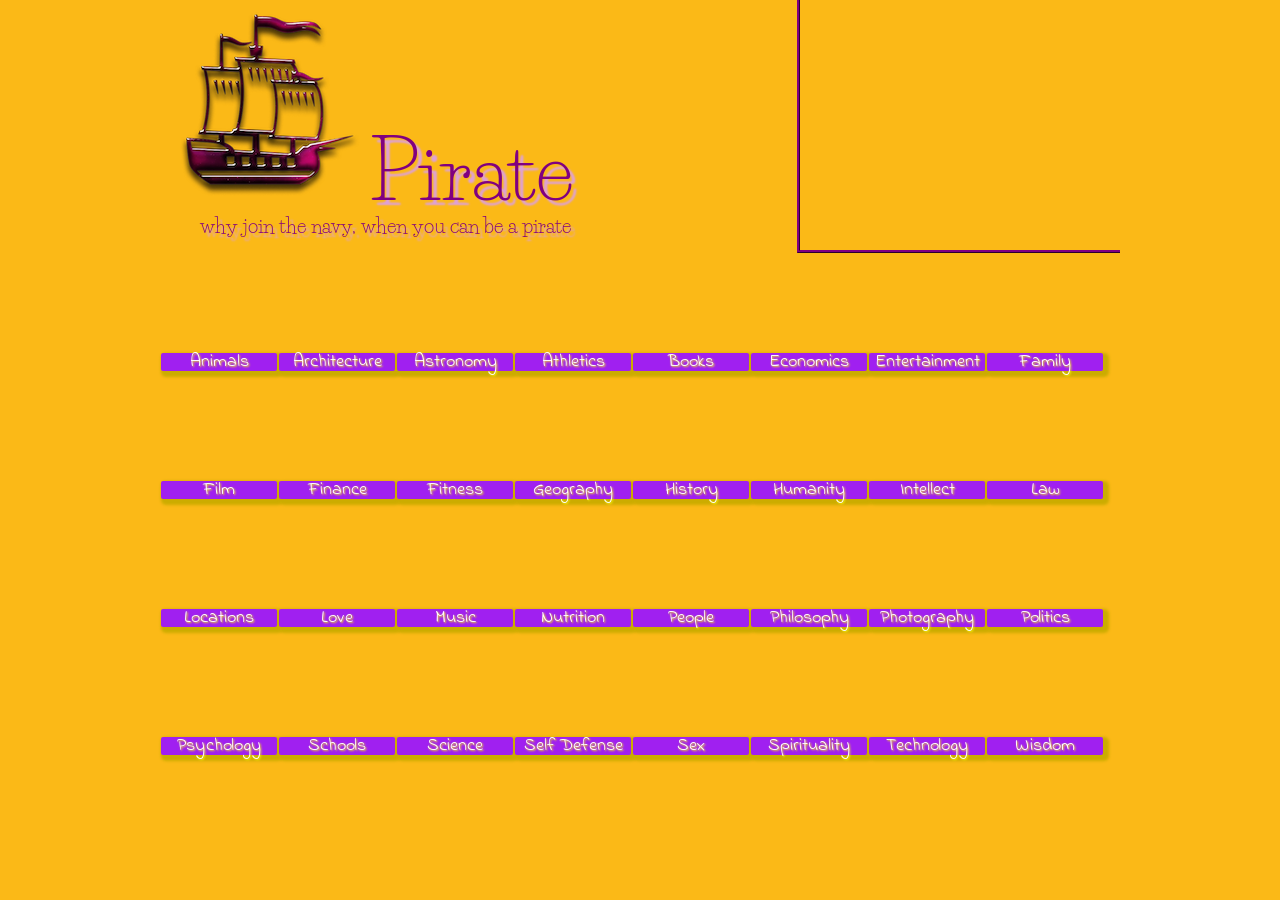
==== pirateindex.html @ 25b36ff4 "project pirate" ====
<!DOCTYPE html>
<html>
	<head>
	<meta charset="utf-8">
	<link rel="stylesheet" type="text/css" href="pirate.css">
	<link href='http://fonts.googleapis.com/css?family=Life+Savers:700' rel='stylesheet' type='text/css'>
	<link href='http://fonts.googleapis.com/css?family=Indie+Flower' rel='stylesheet' type='text/css'>
	<title>Pirate</title>
	</head>
		<body>
		
				<div class="container">

					

				

						<header class="slogan group">
							<iframe class="form group" height="250" allowTransparency="true" frameborder="1" scrolling="no" style="width:320px;border:yes"  src="http://sammythesamurai.wufoo.com/embed/z7x3p3/"><a href="http://sammythesamurai.wufoo.	com/forms/z7x3p3/"></a>
							</iframe>
							<h1><img src="pirateship.png">Pirate</h1> <p>why join the navy, when you can be a pirate</p>
						</header>


						<aside class="top group">
							<ul>
								<li><a href="pirateanimals.html">Animals</a></li>
								<li><a href="piratearchitecture.html">Architecture</a></li>
								<li><a href="pirateastronomy.html">Astronomy</a></li>
								<li><a href="pirateathletics.html">Athletics</a></li>
								<li><a href="piratebooks.hmtl">Books</a></li>
								<li><a href="pirateeconomics.html">Economics</a></li>
								<li><a href="pirateentertainment.html">Entertainment</a></li>
								<li><a href="piratefamily.html">Family</a></li>
						</aside>

						<aside class="2 group">
							<ul>
								<li><a href="piratefilm.html">Film</a></li>
								<li><a href="piratefinance.html">Finance</a></li>
								<li><a href="piratefitness.html">Fitness</a></li>
								<li><a href="pirategeography.html">Geography</a></li>
								<li><a href="piratehistory.hmtl">History</a></li>
								<li><a href="piratehumanity.html">Humanity</a></li>
								<li><a href="pirateintellect.html">Intellect</a></li>
								<li><a href="piratelaw.html">Law</a></li>
						</aside>

						<aside class="3 group">
							<ul>
								<li><a href="piratelocations.html">Locations</a></li>
								<li><a href="piratelove.html">Love</a></li>
								<li><a href="piratemusic.html">Music</a></li>
								<li><a href="piratenutrition.html">Nutrition</a></li>
								<li><a href="pirateinfluentialpeople.hmtl">People</a></li>
								<li><a href="piratephilosophy.html">Philosophy</a></li>
								<li><a href="piratephotography.html">Photography</a></li>
								<li><a href="piratepolitics.html">Politics</a></li>
						</aside>
								
						<aside class="4 group">
							<ul>
								<li><a href="piratepsychology.html">Psychology</a></li>
								<li><a href="pirateschools.html">Schools</a></li>
								<li><a href="piratescience.html">Science</a></li>
								<li><a href="pirateselfdefense.html">Self Defense</a></li>
								<li><a href="piratesex.hmtl">Sex</a></li>
								<li><a href="piratespirituality.html">Spirituality</a></li>
								<li><a href="piratetechnology.html">Technology</a></li>
								<li><a href="piratewisdom.html">Wisdom</a></li>
						</aside>
				</div>

		</body>
</html>
---- pirate.css ----
html, body, div, span, applet, object, iframe,
h1, h2, h3, h4, h5, h6, p, blockquote, pre,
a, abbr, acronym, address, big, cite, code,
del, dfn, em, img, ins, kbd, q, s, samp,
small, strike, strong, sub, sup, tt, var,
b, u, i, center,
dl, dt, dd, ol, ul, li,
fieldset, form, label, legend,
table, caption, tbody, tfoot, thead, tr, th, td,
article, aside, canvas, details, embed, 
figure, figcaption, footer, header, hgroup, 
menu, nav, output, ruby, section, summary,
time, mark, audio, video {
	margin: 0;
	padding: 0;
	border: 0;
	font-size: 100%;
	font: inherit;
	vertical-align: baseline;
}
/* HTML5 display-role reset for older browsers */
article, aside, details, figcaption, figure, 
footer, header, hgroup, menu, nav, section {
	display: block;
}
body {
	line-height: 1;
}
ol, ul {
	list-style: none;
}
blockquote, q {
	quotes: none;
}
blockquote:before, blockquote:after,
q:before, q:after {
	content: '';
	content: none;
}
table {
	border-collapse: collapse;
	border-spacing: 0;
}


/*Override CSS Reset*/

 
iframe .group {
	height: 250px;
	width: 320px;
	float: left;
	padding: 5px;
}


header .group {
	border-bottom: ridge purple;
	border-left: ridge purple;
	float: right;
}


body {
		background-color: #FBB917;
}


.container {
	margin: 0 auto;
	width: 960px;
}



h1 {
	color: #800080;
	display: inline;
	font-family: 'Life Savers', cursive;
	font-size: 80px;
	margin-bottom: 20px;
	padding: 10px 10px;
	src: url ('http://fonts.googleapis.com/css?family=Life+Savers:700');
	text-shadow: 5px 5px 2px #DDA0DD;
}


p {
	color: #800080;
	font-family: 'Life Savers', cursive;
	font-size: 20px;
	padding: 5px 10px 10px 40px;
	src: url ('http://fonts.googleapis.com/css?family=Life+Savers:700');
	text-shadow: 4px 4px 2px #DDA0DD;	
}

.group ul li a:hover {
	color: yellow;
}

.group ul li a {
	background: #A020F0;
	border: #C7A317;
	border: auto;
	border-radius: 2px;
	box-shadow: 3px 3px 3px 3px #ccac00;
	color: white;
	float: left;
	font-family: 'Indie Flower', cursive;
	src: url ('http://fonts.googleapis.com/css?family=Indie+Flower');
	font-size: 18px;
	list-style-type: none;
	margin: 1px;
	margin-bottom: 10px;
	margin-top: 100px;
	text-align: center;
	text-decoration: none;
	text-shadow: 1px 1px 2px yellow;
	width: 116px;
}


.group:before,
.group:after {
    content: "";
    display: table;
} 
.group:after {
    clear: both;
}
.group {
    zoom: 1; /* For IE 6/7 (trigger hasLayout) */
}
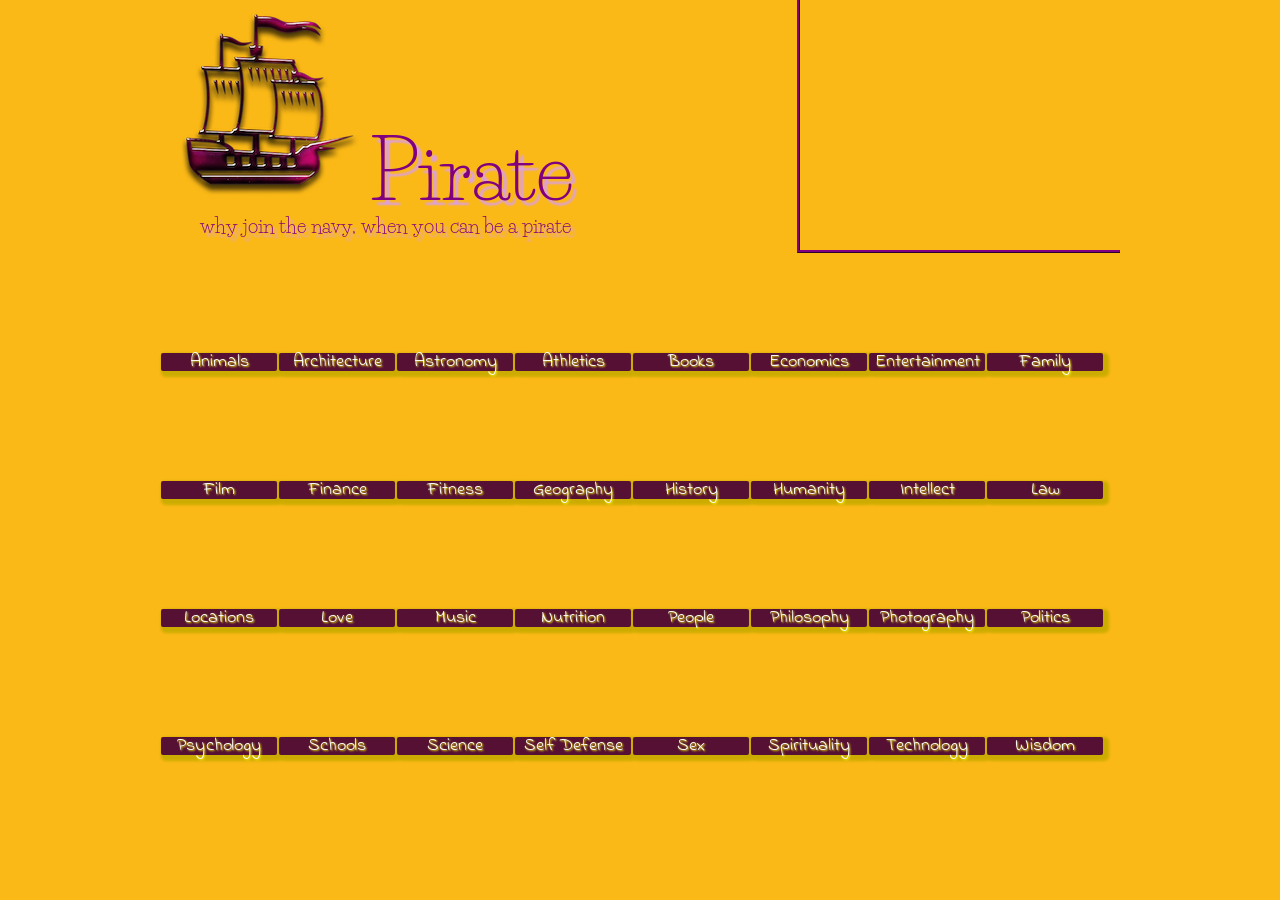
==== commit 1b00da6c: "changed color scheme" ====
--- a/pirateindex.html
+++ b/pirateindex.html
@@ -16,7 +16,7 @@
 				
 
 						<header class="slogan group">
-							<iframe class="form group" height="250" allowTransparency="true" frameborder="1" scrolling="no" style="width:320px;border:yes"  src="http://sammythesamurai.wufoo.com/embed/z7x3p3/"><a href="http://sammythesamurai.wufoo.	com/forms/z7x3p3/"></a>
+							<iframe class="form group" height="250" allowTransparency="true" frameborder="1" scrolling="no" style="width:320px;border:yes"  src="http://sammythesamurai.wufoo.com/embed/z7x3p3/"><a href="http://sammythesamurai.wufoo.com/forms/z7x3p3/"></a>
 							</iframe>
 							<h1><img src="pirateship.png">Pirate</h1> <p>why join the navy, when you can be a pirate</p>
 						</header>
--- a/pirate.css
+++ b/pirate.css
@@ -99,7 +99,7 @@
 }
 
 .group ul li a {
-	background: #A020F0;
+	background: #551033;
 	border: #C7A317;
 	border: auto;
 	border-radius: 2px;
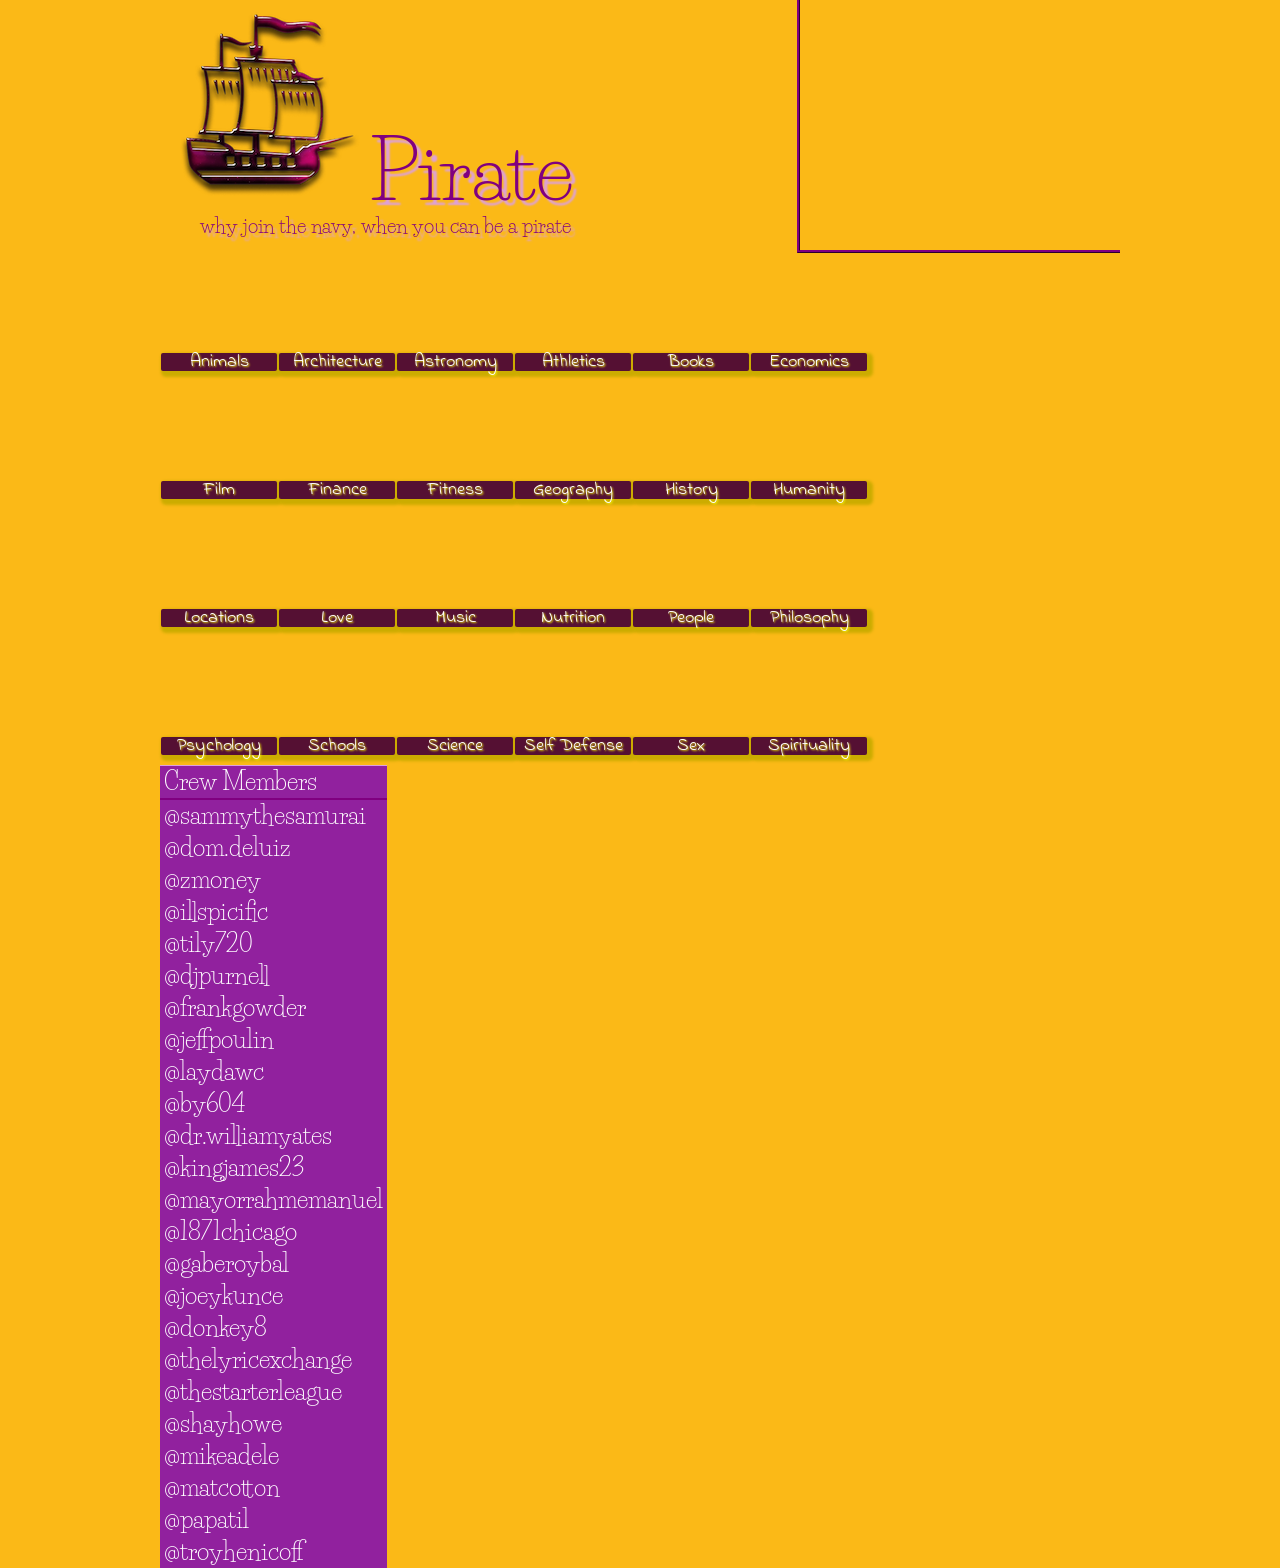
==== commit dad0467b: "added users" ====
--- a/pirateindex.html
+++ b/pirateindex.html
@@ -21,54 +21,88 @@
 							<h1><img src="pirateship.png">Pirate</h1> <p>why join the navy, when you can be a pirate</p>
 						</header>
 
+							<section>
 
-						<aside class="top group">
-							<ul>
-								<li><a href="pirateanimals.html">Animals</a></li>
-								<li><a href="piratearchitecture.html">Architecture</a></li>
-								<li><a href="pirateastronomy.html">Astronomy</a></li>
-								<li><a href="pirateathletics.html">Athletics</a></li>
-								<li><a href="piratebooks.hmtl">Books</a></li>
-								<li><a href="pirateeconomics.html">Economics</a></li>
-								<li><a href="pirateentertainment.html">Entertainment</a></li>
-								<li><a href="piratefamily.html">Family</a></li>
-						</aside>
 
-						<aside class="2 group">
-							<ul>
-								<li><a href="piratefilm.html">Film</a></li>
-								<li><a href="piratefinance.html">Finance</a></li>
-								<li><a href="piratefitness.html">Fitness</a></li>
-								<li><a href="pirategeography.html">Geography</a></li>
-								<li><a href="piratehistory.hmtl">History</a></li>
-								<li><a href="piratehumanity.html">Humanity</a></li>
-								<li><a href="pirateintellect.html">Intellect</a></li>
-								<li><a href="piratelaw.html">Law</a></li>
-						</aside>
 
-						<aside class="3 group">
-							<ul>
-								<li><a href="piratelocations.html">Locations</a></li>
-								<li><a href="piratelove.html">Love</a></li>
-								<li><a href="piratemusic.html">Music</a></li>
-								<li><a href="piratenutrition.html">Nutrition</a></li>
-								<li><a href="pirateinfluentialpeople.hmtl">People</a></li>
-								<li><a href="piratephilosophy.html">Philosophy</a></li>
-								<li><a href="piratephotography.html">Photography</a></li>
-								<li><a href="piratepolitics.html">Politics</a></li>
-						</aside>
-								
-						<aside class="4 group">
-							<ul>
-								<li><a href="piratepsychology.html">Psychology</a></li>
-								<li><a href="pirateschools.html">Schools</a></li>
-								<li><a href="piratescience.html">Science</a></li>
-								<li><a href="pirateselfdefense.html">Self Defense</a></li>
-								<li><a href="piratesex.hmtl">Sex</a></li>
-								<li><a href="piratespirituality.html">Spirituality</a></li>
-								<li><a href="piratetechnology.html">Technology</a></li>
-								<li><a href="piratewisdom.html">Wisdom</a></li>
-						</aside>
+								<aside class="top group">
+									<ul>
+										<li><a href="pirateanimals.html">Animals</a></li>
+										<li><a href="piratearchitecture.html">Architecture</a></li>
+										<li><a href="pirateastronomy.html">Astronomy</a></li>
+										<li><a href="pirateathletics.html">Athletics</a></li>
+										<li><a href="piratebooks.hmtl">Books</a></li>
+										<li><a href="pirateeconomics.html">Economics</a></li>
+
+
+								</aside>
+
+								<aside class="2 group">
+									<ul>
+										<li><a href="piratefilm.html">Film</a></li>
+										<li><a href="piratefinance.html">Finance</a></li>
+										<li><a href="piratefitness.html">Fitness</a></li>
+										<li><a href="pirategeography.html">Geography</a></li>
+										<li><a href="piratehistory.hmtl">History</a></li>
+										<li><a href="piratehumanity.html">Humanity</a></li>						
+								</aside>
+
+								<aside class="3 group">
+									<ul>
+										<li><a href="piratelocations.html">Locations</a></li>
+										<li><a href="piratelove.html">Love</a></li>
+										<li><a href="piratemusic.html">Music</a></li>
+										<li><a href="piratenutrition.html">Nutrition</a></li>
+										<li><a href="pirateinfluentialpeople.hmtl">People</a></li>
+										<li><a href="piratephilosophy.html">Philosophy</a></li>
+								</aside>
+										
+								<aside class="4 group">
+									<ul>
+										<li><a href="piratepsychology.html">Psychology</a></li>
+										<li><a href="pirateschools.html">Schools</a></li>
+										<li><a href="piratescience.html">Science</a></li>
+										<li><a href="pirateselfdefense.html">Self Defense</a></li>
+										<li><a href="piratesex.hmtl">Sex</a></li>
+										<li><a href="piratespirituality.html">Spirituality</a></li>
+								</aside>
+							</section>
+
+
+							<article class="group">
+								<table class="users">
+									<tr>
+										<th>Crew Members</th>
+									</tr>
+										<tr><td>@sammythesamurai</td></tr>
+										<tr><td>@dom.deluiz</td></tr>
+										<tr><td>@zmoney</td></tr>
+										<tr><td>@illspicific</td></tr>
+										<tr><td>@tily720</td></tr>
+										<tr><td>@djpurnell</td></tr>
+										<tr><td>@frankgowder</td></tr>
+										<tr><td>@jeffpoulin</td></tr>
+										<tr><td>@laydawc</td></tr>
+										<tr><td>@by604</td></tr>
+										<tr><td>@dr.williamyates</td></tr>
+										<tr><td>@kingjames23</td></tr>
+										<tr><td>@mayorrahmemanuel</td></tr>
+										<tr><td>@1871chicago</td></tr>
+										<tr><td>@gaberoybal</td></tr>
+										<tr><td>@joeykunce</td></tr>
+										<tr><td>@donkey8</td></tr>
+										<tr><td>@thelyricexchange</td></tr>
+										<tr><td>@thestarterleague</td></tr>
+										<tr><td>@shayhowe</td></tr>
+										<tr><td>@mikeadele</td></tr>
+										<tr><td>@matcotton</td></tr>
+										<tr><td>@papatil</td></tr>
+										<tr><td>@troyhenicoff</td></tr>
+							</table>
+						</article>
+
+
+						
 				</div>
 
 		</body>
--- a/pirate.css
+++ b/pirate.css
@@ -119,6 +119,41 @@
 	width: 116px;
 }
 
+article .group {
+	float: right;
+}
+
+table {
+	border-radius: 5px;
+	width: 200px;
+}
+
+th, td {
+	padding: 4px;
+	font-size: 24px;
+	font-family: 'Life Savers', cursive;
+	src: url ('http://fonts.googleapis.com/css?family=Life+Savers:700');
+}
+
+th {
+	border-bottom: 2px solid #800080;
+	border-top: 1px solid #DDA0DD;
+	text-align: left;
+}
+
+tr {
+	background-color: #91219E;
+	color: white;
+	font-family: 'Life Savers', cursive;
+	src: url ('http://fonts.googleapis.com/css?family=Life+Savers:700');
+}
+
+tr:hover {
+	color: #DDA0DD;
+}
+
+
+
 
 .group:before,
 .group:after {
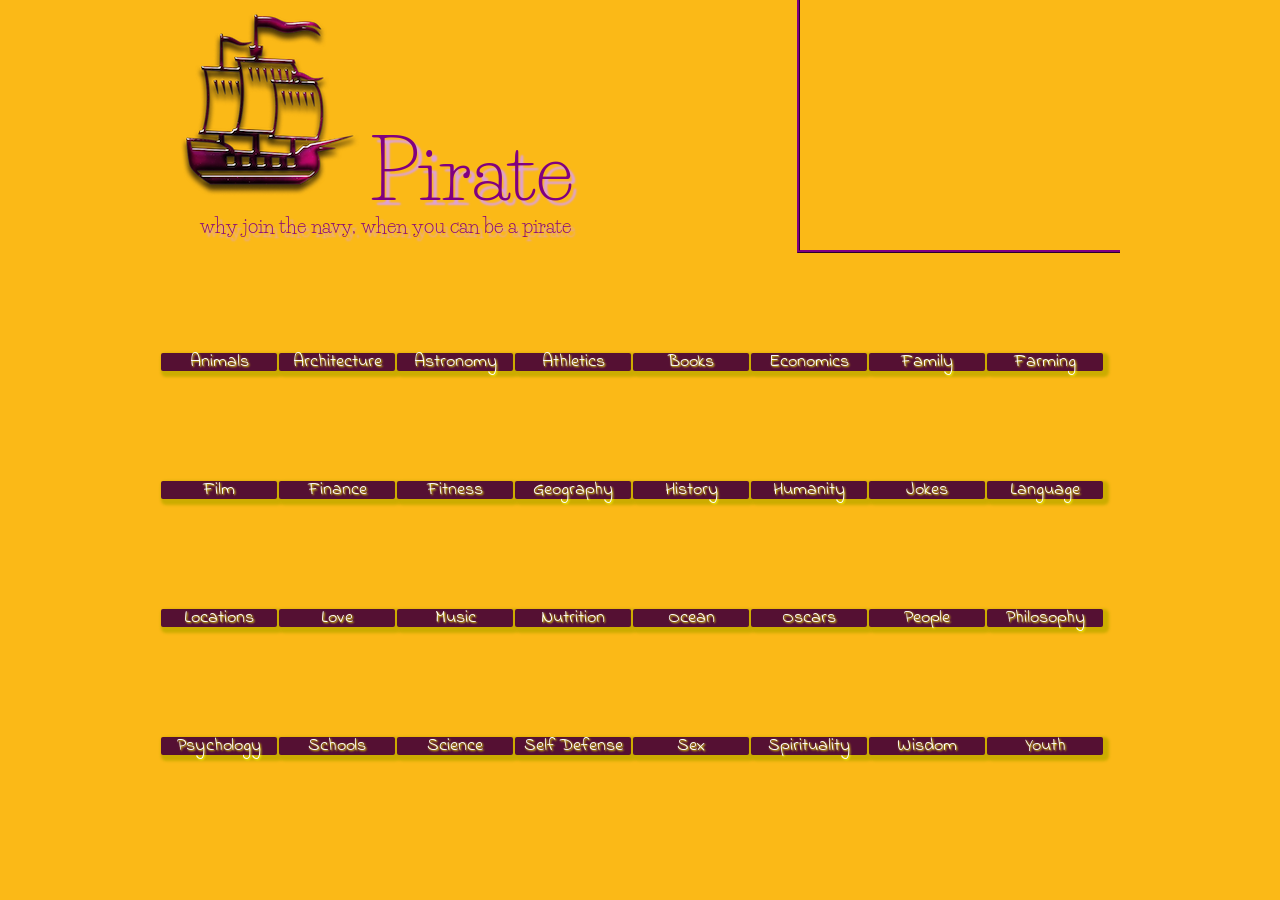
==== commit ec4dcecc: "deleted users for now, added subjects" ====
--- a/pirateindex.html
+++ b/pirateindex.html
@@ -33,6 +33,9 @@
 										<li><a href="pirateathletics.html">Athletics</a></li>
 										<li><a href="piratebooks.hmtl">Books</a></li>
 										<li><a href="pirateeconomics.html">Economics</a></li>
+										<li><a href="piratefamily.hmtl">Family</a></li>
+										<li><a href="piratefarming.html">Farming</a></li>
+
 
 
 								</aside>
@@ -44,7 +47,10 @@
 										<li><a href="piratefitness.html">Fitness</a></li>
 										<li><a href="pirategeography.html">Geography</a></li>
 										<li><a href="piratehistory.hmtl">History</a></li>
-										<li><a href="piratehumanity.html">Humanity</a></li>						
+										<li><a href="piratehumanity.html">Humanity</a></li>
+										<li><a href="piratejokes.hmtl">Jokes</a></li>
+										<li><a href="piratelanguages.html">Language</a></li>
+						
 								</aside>
 
 								<aside class="3 group">
@@ -53,8 +59,12 @@
 										<li><a href="piratelove.html">Love</a></li>
 										<li><a href="piratemusic.html">Music</a></li>
 										<li><a href="piratenutrition.html">Nutrition</a></li>
+										<li><a href="pirateocean.hmtl">Ocean</a></li>
+										<li><a href="pirateoscars.html">Oscars</a></li>
 										<li><a href="pirateinfluentialpeople.hmtl">People</a></li>
 										<li><a href="piratephilosophy.html">Philosophy</a></li>
+		
+
 								</aside>
 										
 								<aside class="4 group">
@@ -65,41 +75,14 @@
 										<li><a href="pirateselfdefense.html">Self Defense</a></li>
 										<li><a href="piratesex.hmtl">Sex</a></li>
 										<li><a href="piratespirituality.html">Spirituality</a></li>
+										<li><a href="piratetriads.hmtl">Wisdom</a></li>
+										<li><a href="pirateyouth.html">Youth</a></li>
+
 								</aside>
 							</section>
 
 
-							<article class="group">
-								<table class="users">
-									<tr>
-										<th>Crew Members</th>
-									</tr>
-										<tr><td>@sammythesamurai</td></tr>
-										<tr><td>@dom.deluiz</td></tr>
-										<tr><td>@zmoney</td></tr>
-										<tr><td>@illspicific</td></tr>
-										<tr><td>@tily720</td></tr>
-										<tr><td>@djpurnell</td></tr>
-										<tr><td>@frankgowder</td></tr>
-										<tr><td>@jeffpoulin</td></tr>
-										<tr><td>@laydawc</td></tr>
-										<tr><td>@by604</td></tr>
-										<tr><td>@dr.williamyates</td></tr>
-										<tr><td>@kingjames23</td></tr>
-										<tr><td>@mayorrahmemanuel</td></tr>
-										<tr><td>@1871chicago</td></tr>
-										<tr><td>@gaberoybal</td></tr>
-										<tr><td>@joeykunce</td></tr>
-										<tr><td>@donkey8</td></tr>
-										<tr><td>@thelyricexchange</td></tr>
-										<tr><td>@thestarterleague</td></tr>
-										<tr><td>@shayhowe</td></tr>
-										<tr><td>@mikeadele</td></tr>
-										<tr><td>@matcotton</td></tr>
-										<tr><td>@papatil</td></tr>
-										<tr><td>@troyhenicoff</td></tr>
-							</table>
-						</article>
+							
 
 
 						
--- a/pirate.css
+++ b/pirate.css
@@ -119,38 +119,7 @@
 	width: 116px;
 }
 
-article .group {
-	float: right;
-}
 
-table {
-	border-radius: 5px;
-	width: 200px;
-}
-
-th, td {
-	padding: 4px;
-	font-size: 24px;
-	font-family: 'Life Savers', cursive;
-	src: url ('http://fonts.googleapis.com/css?family=Life+Savers:700');
-}
-
-th {
-	border-bottom: 2px solid #800080;
-	border-top: 1px solid #DDA0DD;
-	text-align: left;
-}
-
-tr {
-	background-color: #91219E;
-	color: white;
-	font-family: 'Life Savers', cursive;
-	src: url ('http://fonts.googleapis.com/css?family=Life+Savers:700');
-}
-
-tr:hover {
-	color: #DDA0DD;
-}
 
 
 
